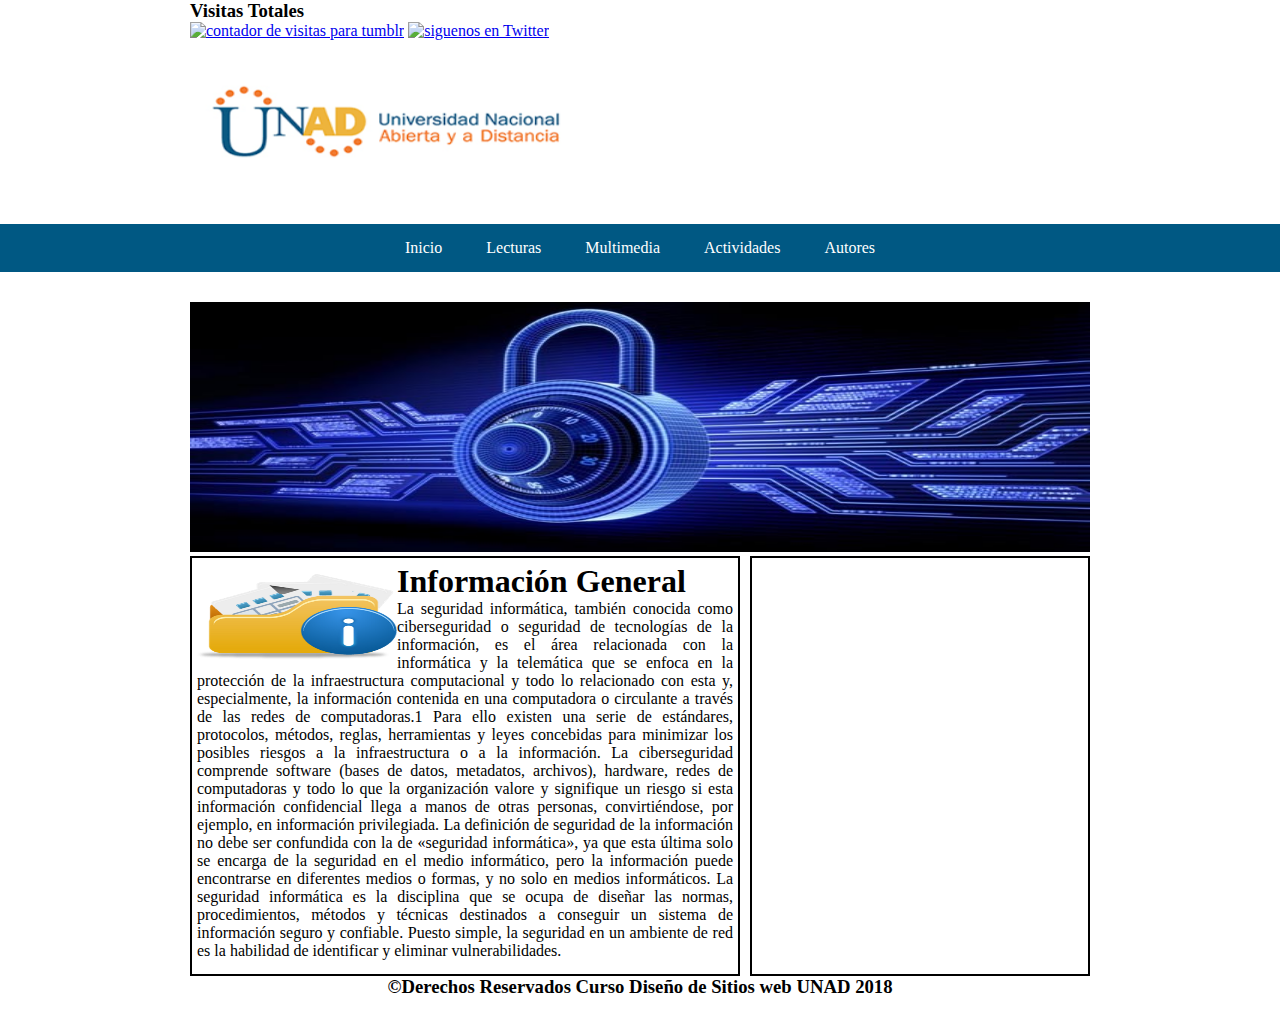
==== index.html @ 05387194 "Update and rename Index.html to index.html" ====
<!DOCTYPE html>
<html lang="en">
<head>
	<meta charset="UTF-8">
	<meta content="GlorizVvianaGomez-Luis Contreras" name="author"/>
	<meta content="Pagina creada para desarrollo del Fase de Construcción " name="description" />
    <meta content="Todo sobre la Seguridad Informatica" name="keywords" />
    <link rel="stylesheet" href="css/normalze.css">
	<title>Inicio</title>
	<link rel="stylesheet" href="css/estilos.css">
	<link rel="stylesheet" type="text/css" href="font/FontAwesome">
	<script src="http://code.jquery.com/jquery-1.7.1.min.js"></script>
  	<script type="text/javascript" src="scripts/script.js"></script>
</head>
<body>
	
	<div class= "principal">
		<HEADER>
		</section class="conteo"> <h3>Visitas Totales</h3><a href="https://www.contadorvisitasgratis.com" title="contador de visitas para tumblr"><img src="https://counter8.freecounter.ovh/private/contadorvisitasgratis.php?c=1lu4qaqphnql999ktjp7ywb4459h9zrp" border="0" title="contador de visitas para tumblr" alt="contador de visitas para tumblr"></a>
			
			<a href="https://twitter.com/universidadunad?lang=es" target="_blank"><img alt="siguenos en Twitter" height="40" src="http://2.bp.blogspot.com/-B0wCtNXYV3U/UiX1VnAQSrI/AAAAAAAAB6Q/ILY3m0NJVE8/s1600/Twitter+NEW.png" title="siguenos en Twitter" width="40" /></a>

					</HEADER>
		<div class="header">
		<img src="img/unad.png" width="400" height="150">
		
	</div>
	
		<nav class="navegacion">
			<ul class="menu">
				<li><a href="#">Inicio</a>
					<ul class="submenu">
						<li><a href="index.html">Información General</a></li>
						<li><a href="objetivosovi.html">Objetivos del OVI</a></li>
						<li><a href="objetivoscurso.html">Objetivos del Curso</a></li>
						<li><a href="tematicas.html">Temáticas</a></li>

					</ul></li>
				<li><a href="#">Lecturas</a>
					<ul class="submenu">
						<li><a href="presentacion.html">Presentación</a></li>
						<li><a href="historia.html">Historia</a></li>
						<li><a href="Estandares.html">Estandares</a></li>
						<li><a href="impactos.html">Impacto en Redes</a></li>
					</ul></li>
				<li><a href="#">Multimedia</a>
					<ul class="submenu">
						<li><a href="multimedia.html">Audio Podcats</a></li>
						<li><a href="multimedia.html">Videos</a></li>
					</ul></li>
				<li><a href="#">Actividades</a>
					<ul class="submenu">
						<li><a href="https://www.youtube.com/watch?v=xs5clwYh33g">Actividad 1 </a></li>
						<li><a href="https://openclassrooms.com/courses/aprende-a-crear-tu-propio-sitio-web-con-html5-y-css3/ejercicio-practico-creacion-de-una-pagina-web-paso-por-paso">Actividad 2</a></li>
						<li><a href="https://www.ibm.com/developerworks/ssa/web/tutorials/wa-html5/index.html">Actividad 3</a></li>
						<li><a href="https://www.youtube.com/watch?v=r0dIlW9uQqo">Actividad 4 </a></li>
						<li><a href="https://www.youtube.com/watch?v=c7I12kfwKcI">Actividad 5</a></li>
						<li><a href="https://www.youtube.com/watch?v=t4UgRVPvcOc">Actividad 6</a></li>
					</ul></li>
				<li><a href="#">Autores</a>
					<ul class="submenu">
						<li><a href="integrantes.html">Integrantes del Grupo</a></li>
						
					</ul></li>

			</ul>
		</nav>
	
	<section id="presentacion" >
				<img src="img/seguridad1.jpg" width="900" height="250">


		</section>

		<section id="categorias">

	<section class="izq">
	<img src="img/informacion.png" width="200" height="100" align="left">	
	<h1>Información General</h1>

		<p>La seguridad informática, también conocida como ciberseguridad o seguridad de tecnologías de la información, es el área relacionada con la informática y la telemática que se enfoca en la protección de la infraestructura computacional y todo lo relacionado con esta y, especialmente, la información contenida en una computadora o circulante a través de las redes de computadoras.1 Para ello existen una serie de estándares, protocolos, métodos, reglas, herramientas y leyes concebidas para minimizar los posibles riesgos a la infraestructura o a la información. La ciberseguridad comprende software (bases de datos, metadatos, archivos), hardware, redes de computadoras y todo lo que la organización valore y signifique un riesgo si esta información confidencial llega a manos de otras personas, convirtiéndose, por ejemplo, en información privilegiada.&#13;&#10;&#13;&#10;La definición de seguridad de la información no debe ser confundida con la de «seguridad informática», ya que esta última solo se encarga de la seguridad en el medio informático, pero la información puede encontrarse en diferentes medios o formas, y no solo en medios informáticos.&#13;&#10;&#13;&#10;La seguridad informática es la disciplina que se ocupa de diseñar las normas, procedimientos, métodos y técnicas destinados a conseguir un sistema de información seguro y confiable.&#13;&#10;&#13;&#10;Puesto simple, la seguridad en un ambiente de red es la habilidad de identificar y eliminar vulnerabilidades. 

		</p>
		
	 </section>	
	<section class="der"><iframe width="310" height="400" src="https://www.youtube.com/embed/KiuTyXehW-8" frameborder="0" allow="autoplay; encrypted-media" allowfullscreen></iframe></section>
	
	

<Footer><h3>&COPY;Derechos Reservados Curso Diseño de Sitios web UNAD 2018 </h3></Footer>
	
</body>

<script src="js/modernizr.js"></script>   
<script src="js/prefixfree.min.js"></script>
<script src="js/jquery-2.1.1.js"></script>   


</html>
---- css/estilos.css ----
*{
	margin: 0;
	padding: 0;
	-webkit-box-sizing: border-box;
	-moz-box-sizing: border-box;
	box-sizing: border-box;
}
header{
 	margin:auto;
	width:100%;
    max-width:900px;
	min-width:500px;
	border: 1px solid #000
	padding:10px;
}

body{
	border: 1px solid:#000;
	
}
.header  {
    margin:auto;
	width:100%;
    max-width:900px;
	min-width:500px;
	border: 1px solid #000
	padding:10px;
	
}

.navegacion{
	width: 100%;
	margin: 30px auto;
	background: #005883;
}

.navegacion ul{
	list-style: none;
	text-align: center;
}

.menu > li{
	position: relative;
	display: inline-block;
}

.menu > li > a{
	display: block;
	padding: 15px 20px;
	color: #fff;
	font-family: 'Open sans';
	text-decoration: none;
}

.menu li a:hover{
	color: #f0b429;
	transition: all .3s;
}

/* Submenu*/

.submenu{
	position: absolute;
	background: #333333;
	width: 180%;
	visibility: hidden;
	opacity: 0;
	transition: opacity 1.5s;
}

.submenu li a{
	display: block;
	padding: 15px;
	color: #fff;
	font-family: 'Open sans';
	text-decoration: none;
}

.menu li:hover .submenu{
	visibility: visible;
	opacity: 1;
}

section#presentacion {
	
	margin:auto;
	width:100%;
	max-width:900px;
	min-width:500px;
}
section#categorias{
	position:relative;
	margin:auto;
	width:100%;
	max-width:900px;
	min-width:500px;

}

.izq{
width: 550px;
height: 420px;
border: 2px solid #000;
float: left;
padding: 5px;
text-align: justify;

}



.der{
	width: 340px;
	height: 420px;
	border: 2px solid #000;
	float: right;
	padding: 10px 10px;
}


footer{
	display: block;
	background: #fff;
	text-align: center;
	padding: 15px 20px;
	color: #000;
	text-decoration: none;


}
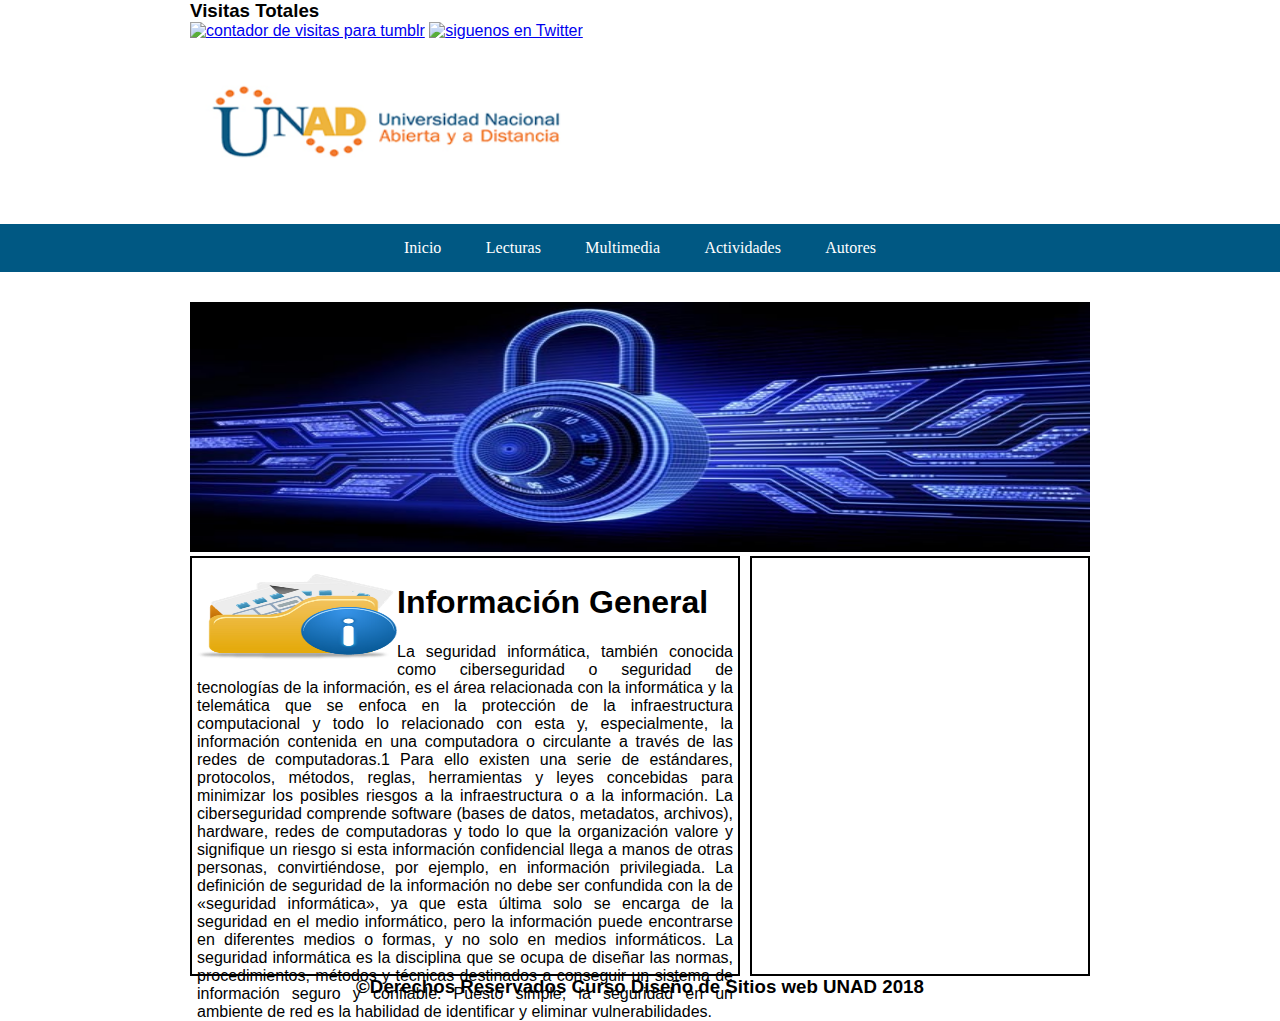
==== commit c5708e03: "correcion normalize" ====
--- a/index.html
+++ b/index.html
@@ -5,7 +5,7 @@
 	<meta content="GlorizVvianaGomez-Luis Contreras" name="author"/>
 	<meta content="Pagina creada para desarrollo del Fase de Construcción " name="description" />
     <meta content="Todo sobre la Seguridad Informatica" name="keywords" />
-    <link rel="stylesheet" href="css/normalze.css">
+    <link rel="stylesheet" href="css/normalize.css">
 	<title>Inicio</title>
 	<link rel="stylesheet" href="css/estilos.css">
 	<link rel="stylesheet" type="text/css" href="font/FontAwesome">
@@ -40,7 +40,7 @@
 					<ul class="submenu">
 						<li><a href="presentacion.html">Presentación</a></li>
 						<li><a href="historia.html">Historia</a></li>
-						<li><a href="Estandares.html">Estandares</a></li>
+						<li><a href="estandares.html">Estandares</a></li>
 						<li><a href="impactos.html">Impacto en Redes</a></li>
 					</ul></li>
 				<li><a href="#">Multimedia</a>
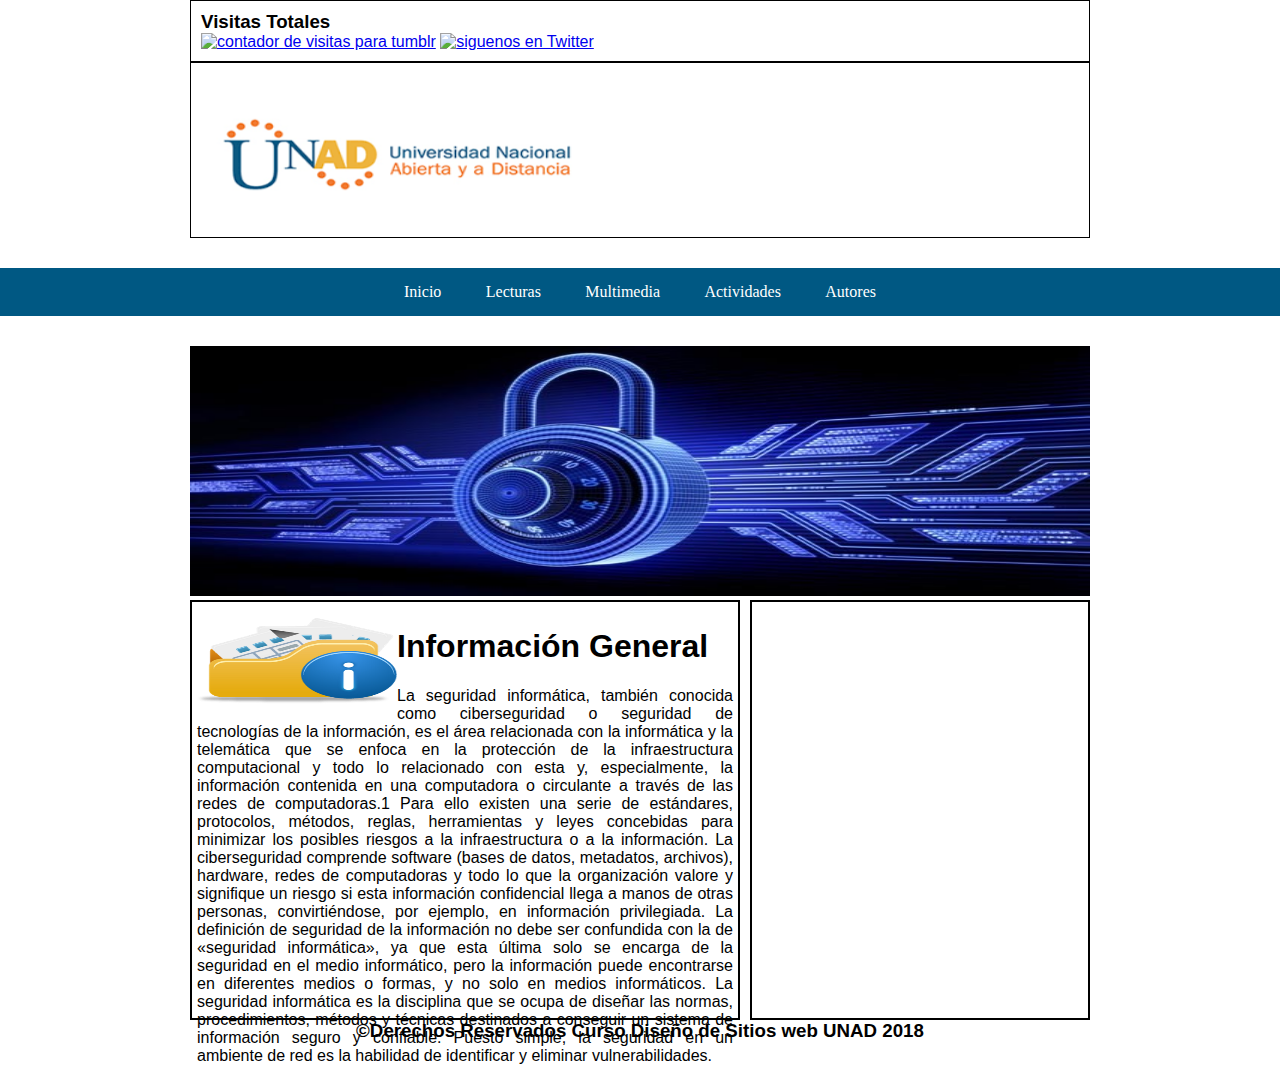
==== commit d2c4dad9: "correccion en la linea de la fuente" ====
--- a/index.html
+++ b/index.html
@@ -8,7 +8,6 @@
     <link rel="stylesheet" href="css/normalize.css">
 	<title>Inicio</title>
 	<link rel="stylesheet" href="css/estilos.css">
-	<link rel="stylesheet" type="text/css" href="font/FontAwesome">
 	<script src="http://code.jquery.com/jquery-1.7.1.min.js"></script>
   	<script type="text/javascript" src="scripts/script.js"></script>
 </head>
--- a/css/estilos.css
+++ b/css/estilos.css
@@ -10,12 +10,12 @@
 	width:100%;
     max-width:900px;
 	min-width:500px;
-	border: 1px solid #000
+	border: 1px solid #000;
 	padding:10px;
 }
 
 body{
-	border: 1px solid:#000;
+	border: 1px;
 	
 }
 .header  {
@@ -23,7 +23,7 @@
 	width:100%;
     max-width:900px;
 	min-width:500px;
-	border: 1px solid #000
+	border: 1px solid #000;
 	padding:10px;
 	
 }
